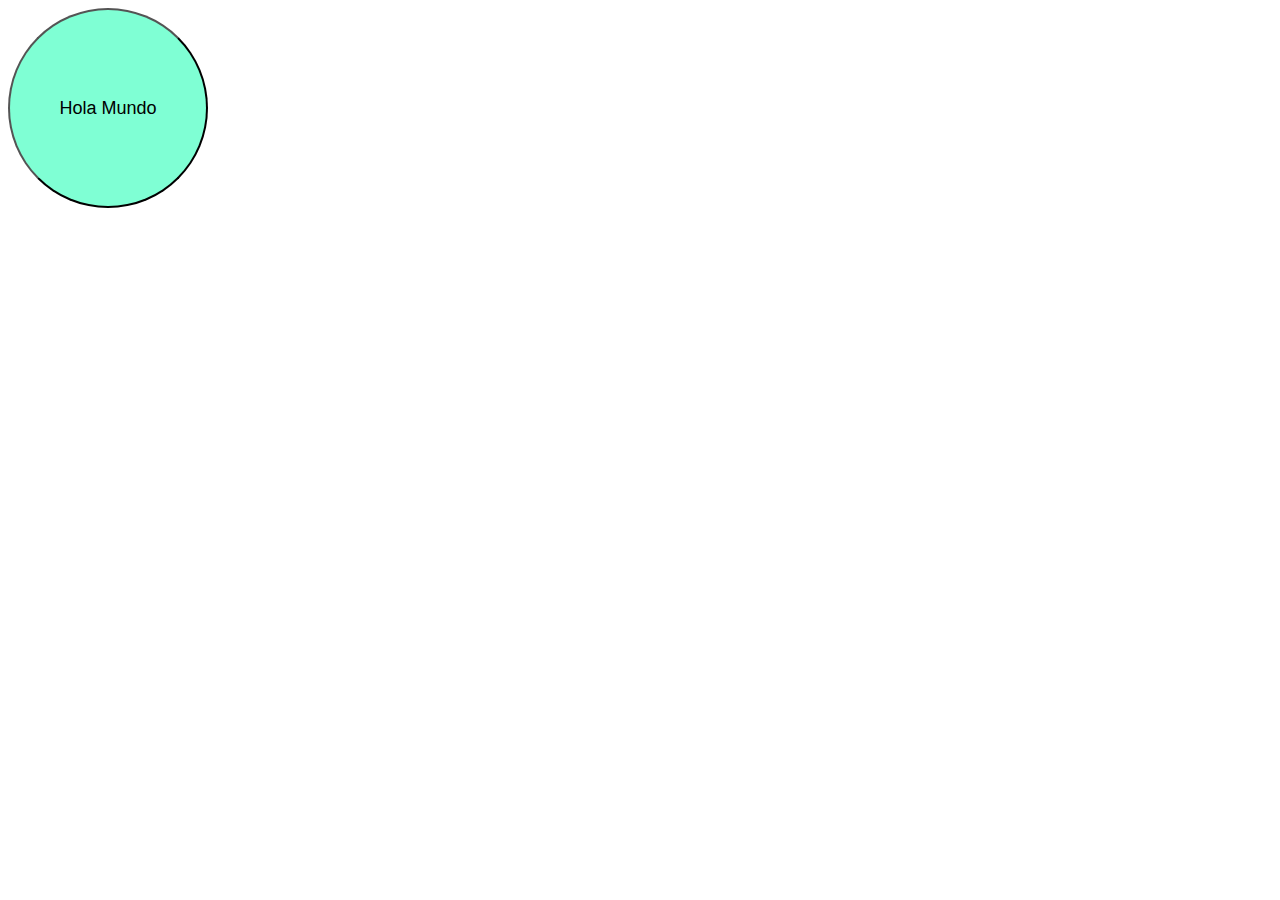
==== index.html @ d79ab796 "html y css" ====
<!DOCTYPE html>
<html lang="en">
<head>
    <meta charset="UTF-8">
    <meta name="viewport" content="width=device-width, initial-scale=1.0">
    <link rel="stylesheet" href="./style.css">
    <title>Document</title>
</head>
<body>
    <div><button class="btn" id="btn1">Hola Mundo</button></div>
    <script src="./index.js"></script>
</body>
</html>
---- style.css ----
*{
    justify-content: center;
    align-items: center;
  
}
.btn {
    background-color: aquamarine;
    font-size: 18px;
    width: 200px;
    height: 200px;
    border-radius: 50%;
}
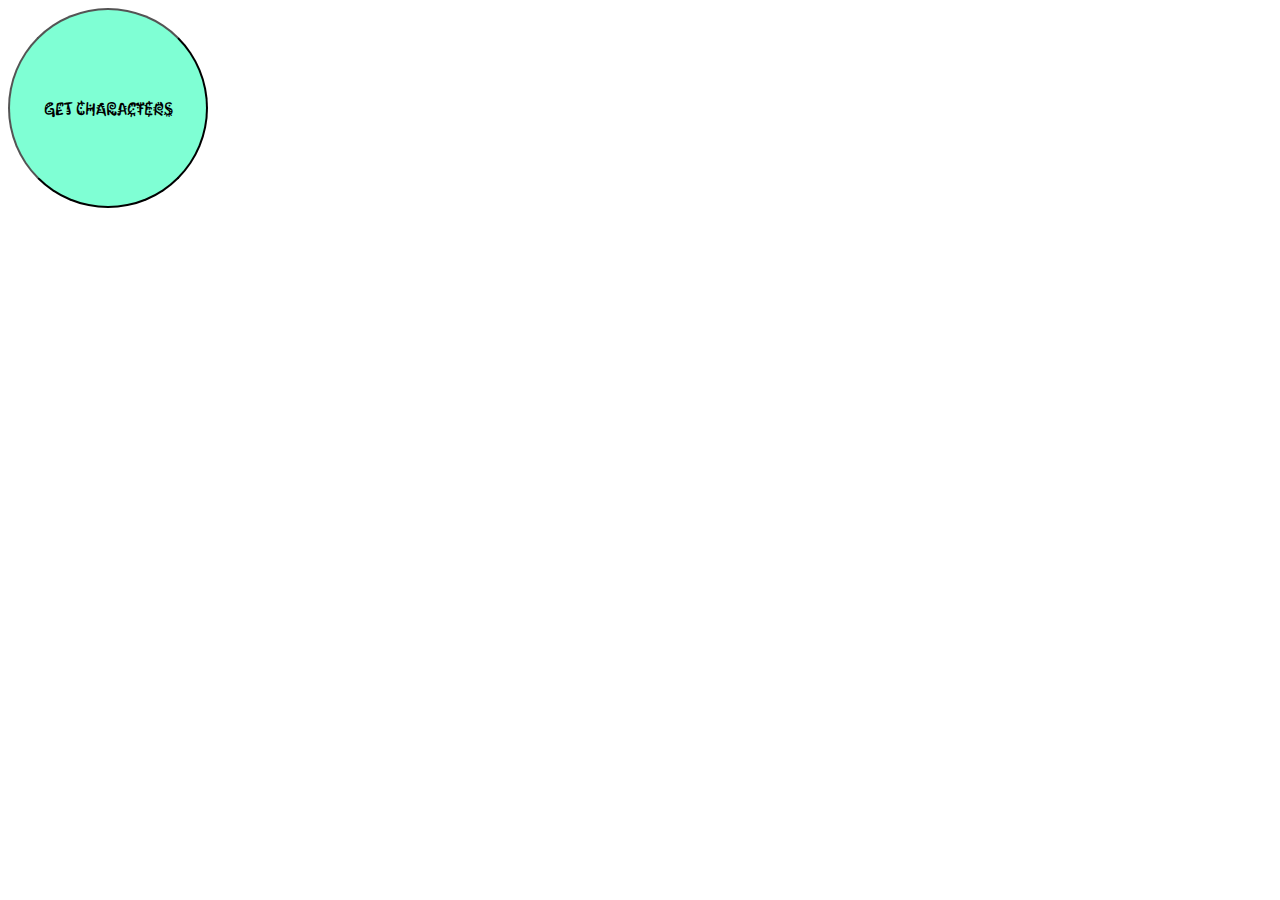
==== commit b310869d: "add font" ====
--- a/index.html
+++ b/index.html
@@ -3,11 +3,14 @@
 <head>
     <meta charset="UTF-8">
     <meta name="viewport" content="width=device-width, initial-scale=1.0">
+    <link rel="preconnect" href="https://fonts.googleapis.com">
+    <link rel="preconnect" href="https://fonts.gstatic.com" crossorigin>
+    <link href="https://fonts.googleapis.com/css2?family=Kablammo&display=swap" rel="stylesheet">
     <link rel="stylesheet" href="./style.css">
     <title>Document</title>
 </head>
 <body>
-    <div><button class="btn" id="btn1">Hola Mundo</button></div>
+    <div><button class="btn" id="btn1">GET CHARACTERS</button></div>
     <script src="./index.js"></script>
 </body>
 </html>--- a/style.css
+++ b/style.css
@@ -1,7 +1,7 @@
 *{
     justify-content: center;
     align-items: center;
-  
+    font-family: Kablammo; 
 }
 .btn {
     background-color: aquamarine;
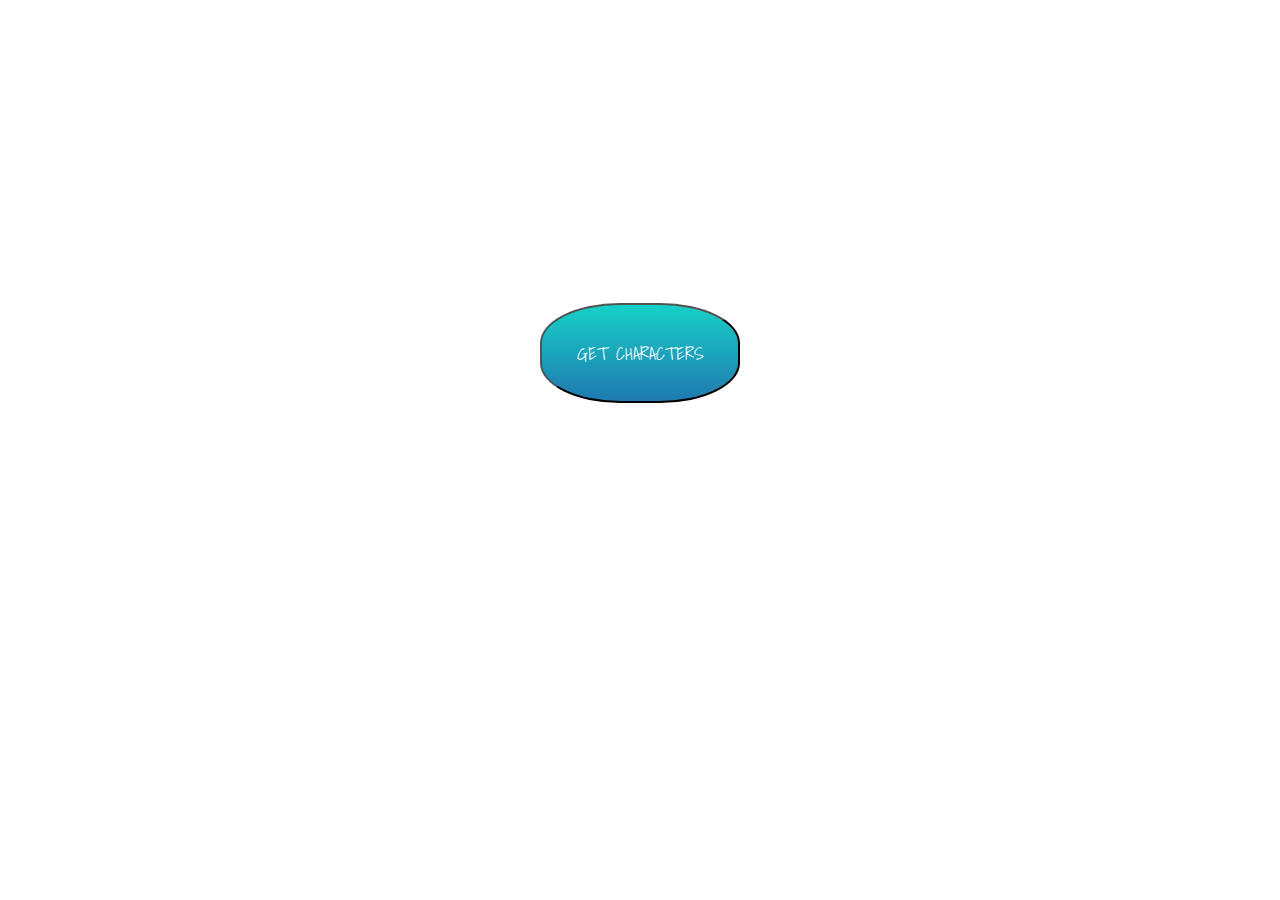
==== commit 7ab30f6c: "styles" ====
--- a/index.html
+++ b/index.html
@@ -4,13 +4,14 @@
     <meta charset="UTF-8">
     <meta name="viewport" content="width=device-width, initial-scale=1.0">
     <link rel="preconnect" href="https://fonts.googleapis.com">
-    <link rel="preconnect" href="https://fonts.gstatic.com" crossorigin>
-    <link href="https://fonts.googleapis.com/css2?family=Kablammo&display=swap" rel="stylesheet">
+<link rel="preconnect" href="https://fonts.gstatic.com" crossorigin>
+<link href="https://fonts.googleapis.com/css2?family=Kablammo&family=Shadows+Into+Light&display=swap" rel="stylesheet">
     <link rel="stylesheet" href="./style.css">
     <title>Document</title>
 </head>
 <body>
-    <div><button class="btn" id="btn1">GET CHARACTERS</button></div>
+    <div class="contenedor"><button class="btn" id="btn1">GET CHARACTERS</button></div>
     <script src="./index.js"></script>
+    
 </body>
 </html>--- a/style.css
+++ b/style.css
@@ -1,12 +1,25 @@
 *{
     justify-content: center;
     align-items: center;
-    font-family: Kablammo; 
+    font-family: Shadows Into Light; 
 }
+
+.contenedor {
+    width: 100%;
+    height: 690px;
+    display: flex;
+    align-items: center;
+}
+
 .btn {
-    background-color: aquamarine;
     font-size: 18px;
+    color: #ffffff;
     width: 200px;
-    height: 200px;
-    border-radius: 50%;
+    height: 100px;
+    border-radius: 40%;
+    background-image: -webkit-linear-gradient(top, #94eba8, #c6f145);
+    background-image: -moz-linear-gradient(top, #65ec50, #2079b0);
+    background-image: -ms-linear-gradient(top, #6cc431, #6ff358);
+    background-image: -o-linear-gradient(top, #4eeef7, #2079b0);
+    background-image: linear-gradient(to bottom, #16d1c7, #2079b0);
 }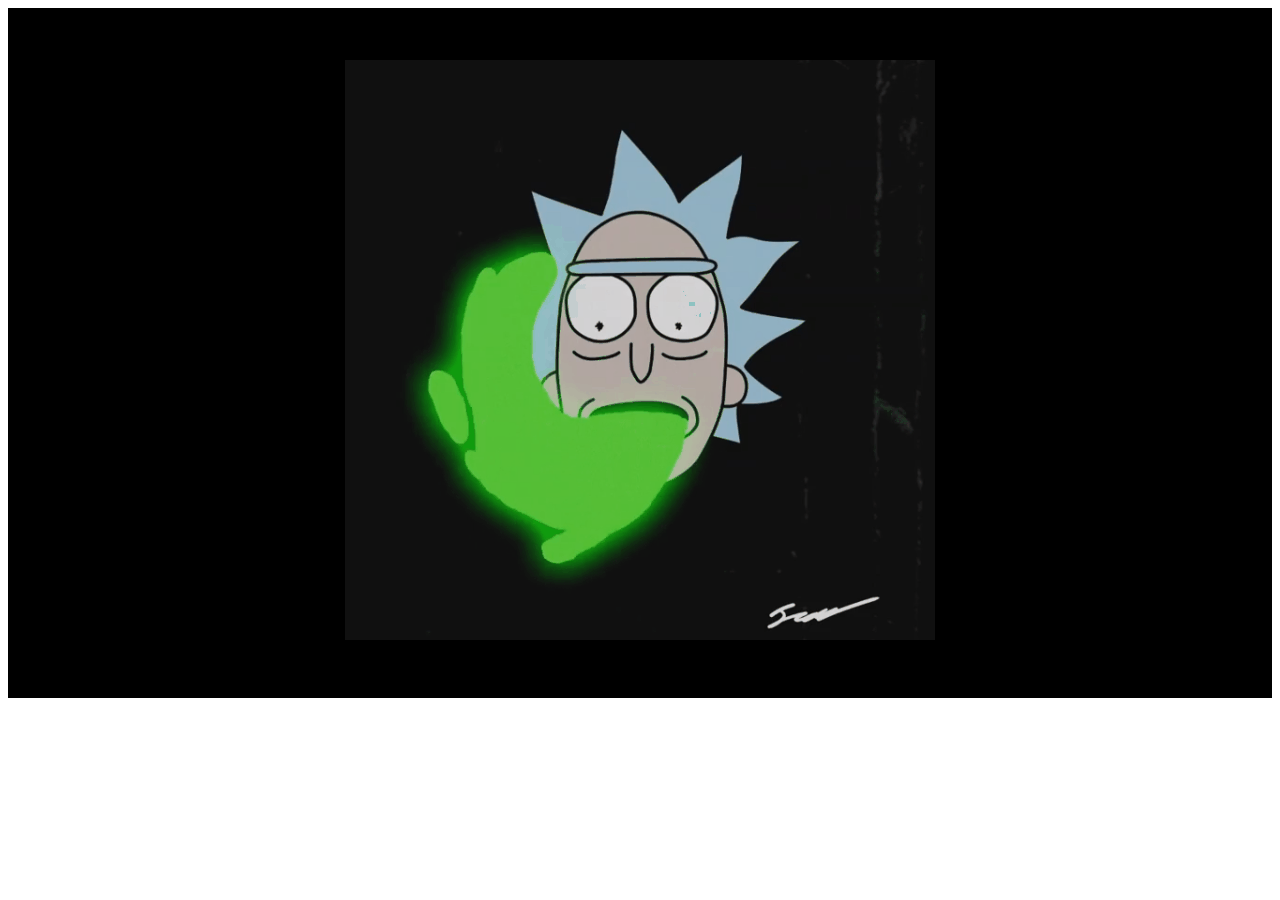
==== commit 04550248: "second-page" ====
--- a/index.html
+++ b/index.html
@@ -4,13 +4,17 @@
     <meta charset="UTF-8">
     <meta name="viewport" content="width=device-width, initial-scale=1.0">
     <link rel="preconnect" href="https://fonts.googleapis.com">
-<link rel="preconnect" href="https://fonts.gstatic.com" crossorigin>
-<link href="https://fonts.googleapis.com/css2?family=Kablammo&family=Shadows+Into+Light&display=swap" rel="stylesheet">
+    <link rel="preconnect" href="https://fonts.gstatic.com" crossorigin>
+    <link href="https://fonts.googleapis.com/css2?family=Kablammo&family=Shadows+Into+Light&display=swap" rel="stylesheet">
     <link rel="stylesheet" href="./style.css">
+
     <title>Document</title>
 </head>
 <body>
-    <div class="contenedor"><button class="btn" id="btn1">GET CHARACTERS</button></div>
+    <div class="contenedor">
+        <!-- <button class="btn" id="btn1">GET CHARACTERS</button> -->
+        <a href="/cards.html"><img src="/assets/logo.gif" ></a>
+    </div>
     <script src="./index.js"></script>
     
 </body>
--- a/style.css
+++ b/style.css
@@ -9,6 +9,7 @@
     height: 690px;
     display: flex;
     align-items: center;
+    background-color: black;
 }
 
 .btn {
@@ -17,9 +18,8 @@
     width: 200px;
     height: 100px;
     border-radius: 40%;
-    background-image: -webkit-linear-gradient(top, #94eba8, #c6f145);
-    background-image: -moz-linear-gradient(top, #65ec50, #2079b0);
-    background-image: -ms-linear-gradient(top, #6cc431, #6ff358);
-    background-image: -o-linear-gradient(top, #4eeef7, #2079b0);
-    background-image: linear-gradient(to bottom, #16d1c7, #2079b0);
+}
+
+.btn:hover {
+    transform: scale(1.3);
 }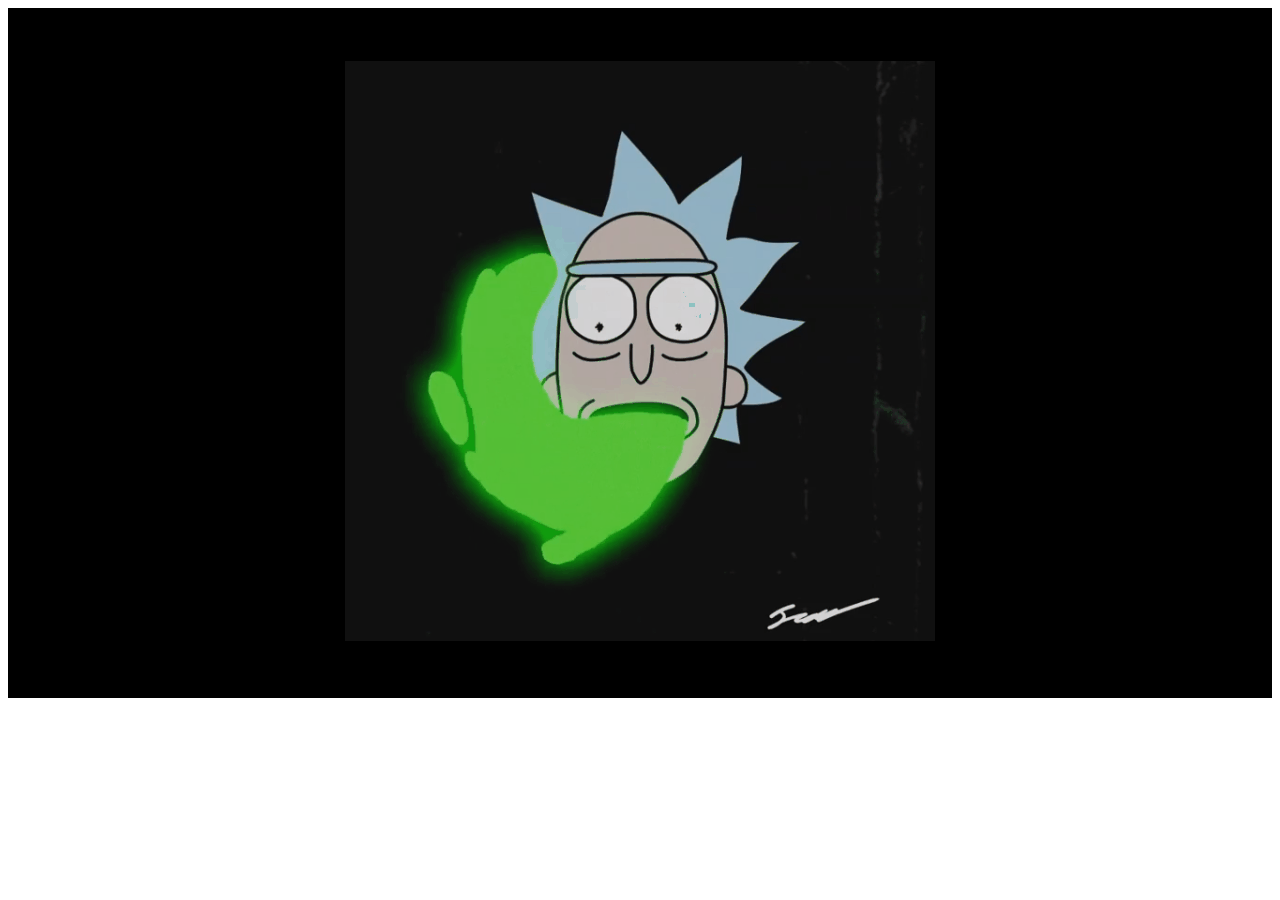
==== commit 19f963dd: "start-cards" ====
--- a/index.html
+++ b/index.html
@@ -5,15 +5,14 @@
     <meta name="viewport" content="width=device-width, initial-scale=1.0">
     <link rel="preconnect" href="https://fonts.googleapis.com">
     <link rel="preconnect" href="https://fonts.gstatic.com" crossorigin>
-    <link href="https://fonts.googleapis.com/css2?family=Kablammo&family=Shadows+Into+Light&display=swap" rel="stylesheet">
+    <link href="https://fonts.googleapis.com/css2?family=Kablammo&family=Rubik&family=Shadows+Into+Light&display=swap" rel="stylesheet">
     <link rel="stylesheet" href="./style.css">
 
     <title>Document</title>
 </head>
 <body>
     <div class="contenedor">
-        <!-- <button class="btn" id="btn1">GET CHARACTERS</button> -->
-        <a href="/cards.html"><img src="/assets/logo.gif" ></a>
+        <a href="/cards.html"><img src="./assets/logo.gif" ></a>
     </div>
     <script src="./index.js"></script>
     
--- a/style.css
+++ b/style.css
@@ -1,7 +1,7 @@
 *{
     justify-content: center;
     align-items: center;
-    font-family: Shadows Into Light; 
+    font-family: Rubik; 
 }
 
 .contenedor {
